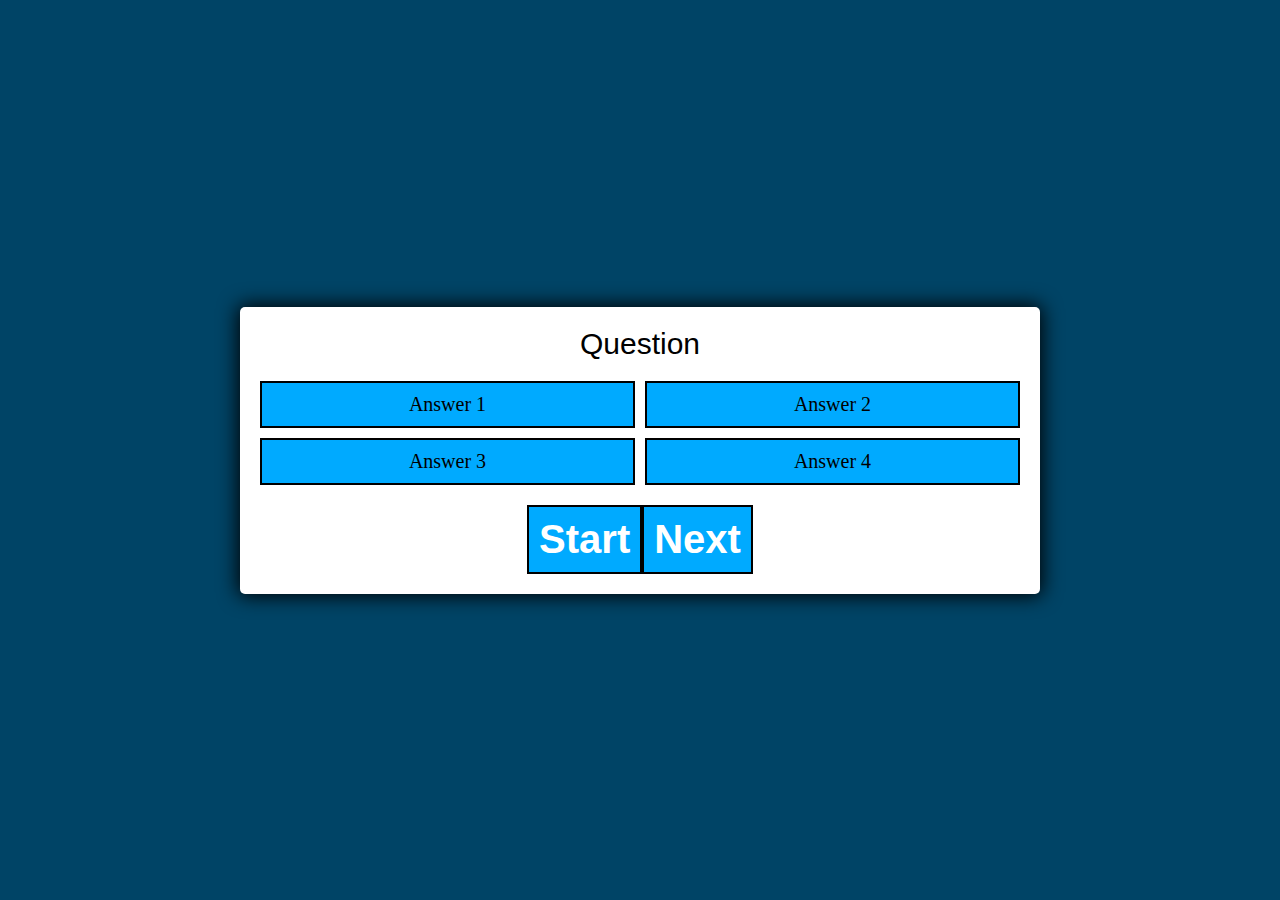
==== index.html @ 2561b341 "Quiz App" ====
<!DOCTYPE html>
<html lang="en">
<head>
    <meta charset="UTF-8">
    <meta http-equiv="X-UA-Compatible" content="IE=edge">
    <meta name="viewport" content="width=device-width, initial-scale=1.0">
    <title>Quiz App</title>
   <link rel="icon" href="https://img.icons8.com/ios-filled/50/000000/quiz.png"/>
   <link rel="stylesheet" href="style.css">
</head>
<body>
    <div class="container">
        <div id="question-container" class="hide">
            <div id="question">Question</div>
            <div id="answers-btn" class="btn-grid">
                <button class="btn">Answer 1</button>
                <button class="btn">Answer 2</button>
                <button class="btn">Answer 3</button>
                <button class="btn">Answer 4</button>
            </div>
        </div>

            <div class="controls">
                <button class="start-btn btn" id="start-btn">Start</button>
                <button class="next-btn btn hide" id="next-btn">Next</button>
            </div>
        
    </div>
</body>
</html>
---- style.css ----
*, *::before, *::after{
    box-sizing: border-box;
    font-family: fantasy;
}

:root{
    --hue-neutral: 200;
    --hue-wrong: 0;
    --hue-correct: 145;
}

body{
    --hue: var(--hue-neutral);
    padding: 0;
    margin: 0;
    display: flex;
    justify-content: center;
    width: 100vw;
    height: 100vh;
    align-items: center;
    background-color: hsl(var(--hue), 100%, 20%);
}

body.wrong{
    --hue: var(--hue-wrong);
}

body.correct{
    --hue: var(--hue-correct);
}


.container{
    width: 800px;
    max-width: 80%;
    background-color: white;
    border-radius: 5px;
    padding: 20px;
    box-shadow: 0 0 20px 2px;
    
}

#question{
    text-align: center;
    font-size: 30px;
    font-family: Arial, Helvetica, sans-serif;
}
.btn-grid{
    display: grid;
    grid-template-columns: repeat(2,auto);
    gap: 10px;
    margin: 20px 0;
}

.btn{
    --hue : var(--hue-neutral);
    background-color: hsl(var(--hue), 100%, 50%);
    font-size: 20px;
    font-weight: 300;
    padding: 10px;
    border: 2px solid black;
    outline: none;
    color:black;
}

.btn:hover{
    color: white;
    opacity: 100%;
    font-size: 25px;
    border-radius: 5px;
}

.btn.correct{
    --hue: var(--hue-correct);
}

.btn.wrong{
    --hue: var(--hue-wrong);
    
}

.start-btn, .next-btn{
    font-size: 2.5rem;
    font-weight: bolder;
    color: white;
    padding: 10px, 20px;
    font-family: 'Lucida Sans', 'Lucida Sans Regular', 'Lucida Grande', 'Lucida Sans Unicode', Geneva, Verdana, sans-serif ;
}

.controls{
    display: flex;
    justify-content: center;
    align-items: center;
}

/* .hide{
    display: none;
} */
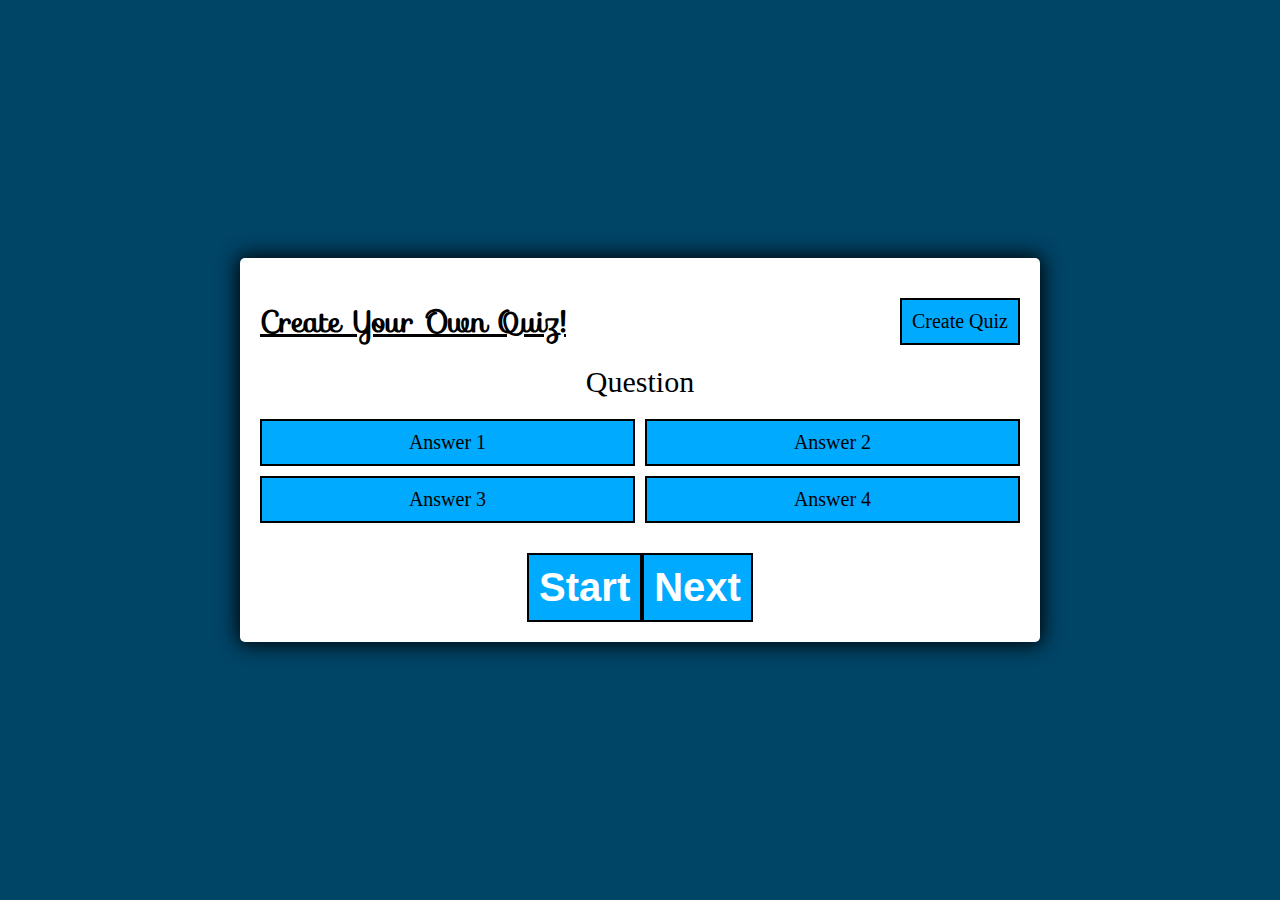
==== commit 610994f2: "Few Changes Made" ====
--- a/index.html
+++ b/index.html
@@ -5,12 +5,24 @@
     <meta http-equiv="X-UA-Compatible" content="IE=edge">
     <meta name="viewport" content="width=device-width, initial-scale=1.0">
     <title>Quiz App</title>
+    <link rel="preconnect" href="https://fonts.gstatic.com">
+    <link href="https://fonts.googleapis.com/css2?family=Sofia&display=swap" rel="stylesheet">
    <link rel="icon" href="https://img.icons8.com/ios-filled/50/000000/quiz.png"/>
    <link rel="stylesheet" href="style.css">
+   
 </head>
 <body>
     <div class="container">
-        <div id="question-container" class="hide">
+        <div class="heading">
+            <div class="head">
+                <h1 class="text">Create Your Own Quiz!</h1>
+            </div>
+            <div class="button">
+                <a href="create.html">
+                    <button class="btn" id="create-btn" onclick="noOfQuestion()">Create Quiz</button></a>
+            </div>
+        </div>
+        <div id="question-container" class="">
             <div id="question">Question</div>
             <div id="answers-btn" class="btn-grid">
                 <button class="btn">Answer 1</button>
@@ -21,10 +33,13 @@
         </div>
 
             <div class="controls">
-                <button class="start-btn btn" id="start-btn">Start</button>
-                <button class="next-btn btn hide" id="next-btn">Next</button>
+                <button class="start-btn btn" id="start-btn" onclick="startQuiz()">Start</button>
+                <button class="next-btn btn " id="next-btn">Next</button>
             </div>
         
     </div>
+
+ 
+
 </body>
 </html>--- a/style.css
+++ b/style.css
@@ -1,6 +1,6 @@
 *, *::before, *::after{
     box-sizing: border-box;
-    font-family: fantasy;
+    
 }
 
 :root{
@@ -40,10 +40,25 @@
     
 }
 
+.heading{
+    display: flex;
+    flex-direction: row;
+    justify-content:space-between;
+    align-items: center;
+}
+  .head{
+      color: black;
+      font-size: 15px;
+      font-family: 'Sofia', cursive;
+      font-weight: bolder;
+      text-decoration: underline;
+  }
+
+
 #question{
     text-align: center;
     font-size: 30px;
-    font-family: Arial, Helvetica, sans-serif;
+    font-family: fantasy;
 }
 .btn-grid{
     display: grid;
@@ -61,12 +76,13 @@
     border: 2px solid black;
     outline: none;
     color:black;
+    font-family: fantasy;
 }
 
 .btn:hover{
     color: white;
     opacity: 100%;
-    font-size: 25px;
+    background-color: black;
     border-radius: 5px;
 }
 
@@ -79,12 +95,13 @@
     
 }
 
-.start-btn, .next-btn{
+.start-btn, .next-btn , .back-btn{
     font-size: 2.5rem;
     font-weight: bolder;
     color: white;
     padding: 10px, 20px;
-    font-family: 'Lucida Sans', 'Lucida Sans Regular', 'Lucida Grande', 'Lucida Sans Unicode', Geneva, Verdana, sans-serif ;
+    font-family: sans-serif;
+    margin-top:10px;
 }
 
 .controls{
@@ -93,6 +110,120 @@
     align-items: center;
 }
 
-/* .hide{
+.hide{
     display: none;
-} */+}
+.wrapper{
+   background-color: black;
+   width: 1200px;
+   height: 600px;
+   
+    
+}
+.navbar{
+     width: 1000px;
+     margin-top: 50px;
+     background-color: white;
+     height: 80px;
+     display: flex;
+     justify-content: space-between;
+     align-items: center;
+     margin-left: auto;
+     margin-right: auto;
+     box-shadow:  0 0 20px 2px black;
+     border-radius: 5px;
+    }
+  
+    .nav-right{
+        padding: 15px;
+        display: flex;
+        align-items: center;
+        
+    }
+
+    .nav-left{
+        padding: 15px;
+        display: flex;
+        align-items: center;
+        overflow: hidden;
+    }
+
+    .navcontent{
+        font-size: 20px;
+        padding: 10px;
+        text-decoration: none;
+        color: black;
+        font-family: sans-serif;
+        font-weight: bolder;
+    }
+
+    .navcontent:hover{
+        background-color: yellow;
+        font-size: 25px;
+        border: 1px solid black;
+    }
+
+    .question-card{
+        width: 800px;
+        height: 230px;
+        background-color: white;
+        box-shadow: 0 0 5px 2px yellow;
+        margin-top: 50px;
+       margin-left: auto;
+       margin-right: auto;
+
+    }
+
+   .Question{
+       display: grid;
+       place-items: center;
+   }
+
+    .inputQuestion{
+        font-size: 25px;
+        font-family: sans-serif;
+        font-weight: bolder;
+        color: black;
+        background-color: white;
+        padding: 10px;
+        margin: 10px;
+        text-align: center;
+        box-shadow: 1px 1px 1px 1px black;
+        opacity: 1;
+        height: 50px;
+        width: 400px;
+    }
+
+
+    .answers{
+        display: grid;
+        place-items: center;
+        grid-template-columns: 50% 50%;
+        overflow: hidden;
+        
+    }
+
+    .answer{
+        text-align: center;
+        font-size: 20px;
+        font-family: sans-serif;
+        font-weight: bolder;
+        background-color: white;
+        color: black;
+        padding: 5px;
+        margin: 5px;
+        height: 50px;
+    }
+
+    ::placeholder {
+        color: black;
+        opacity: 1; /* Firefox */
+      }
+      
+      :-ms-input-placeholder { /* Internet Explorer 10-11 */
+       color: black;
+      }
+      
+      ::-ms-input-placeholder { /* Microsoft Edge */
+       color:black;
+      }